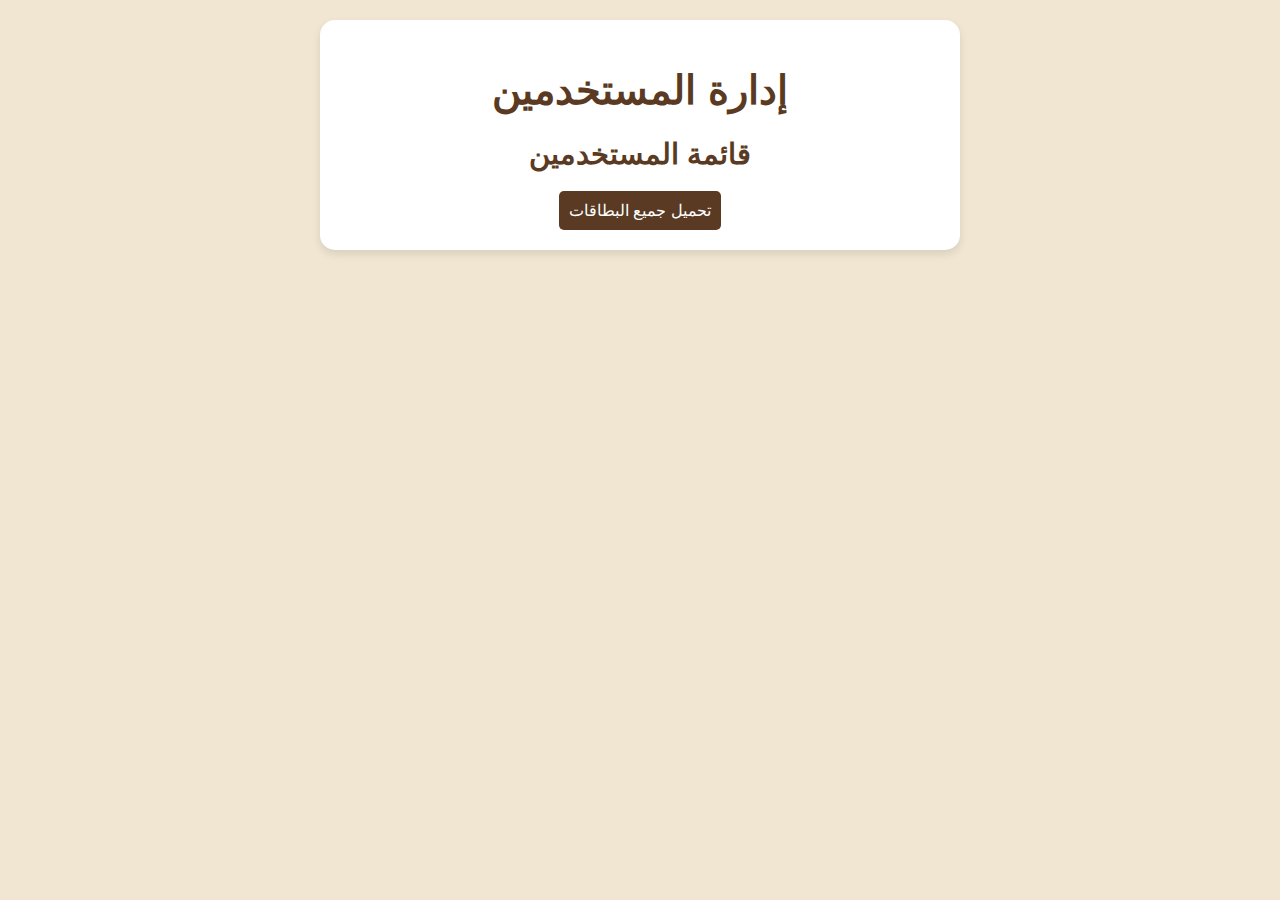
==== admin.html @ 5f897353 "Create admin.html" ====
<!DOCTYPE html>
<html lang="ar" dir="rtl">
<head>
    <meta charset="UTF-8">
    <meta name="viewport" content="width=device-width, initial-scale=1.0">
    <title>إدارة المستخدمين</title>
    <link rel="stylesheet" href="style.css">
</head>
<body>
    <div class="container">
        <h1 class="site-title">إدارة المستخدمين</h1>

        <!-- قائمة المستخدمين -->
        <div id="user-list">
            <h2>قائمة المستخدمين</h2>
            <ul id="users"></ul>
        </div>

        <!-- تحميل بطاقات المستخدمين -->
        <button id="download-all-cards">تحميل جميع البطاقات</button>
    </div>

    <script src="script-admin.js"></script>
</body>
</html>
---- style.css ----
body {
    font-family: Arial, sans-serif;
    background-color: #f0e6d2; /* لون خلفية الموقع */
    color: #5a3a22; /* لون النص الرئيسي */
    text-align: center;
    padding: 20px;
    margin: 0;
}

.hidden {
    display: none;
}

.container {
    max-width: 600px;
    margin: 0 auto;
    padding: 20px;
    background-color: #ffffff; /* لون خلفية المحتوى */
    border-radius: 15px;
    box-shadow: 0 4px 8px rgba(0, 0, 0, 0.1);
}

.site-title {
    font-size: 2.5rem;
    color: #5a3a22; /* لون العنوان */
    margin-bottom: 20px;
}

h2 {
    font-size: 1.8rem;
    color: #5a3a22; /* لون العناوين الفرعية */
    margin-bottom: 20px;
}

form {
    display: flex;
    flex-direction: column;
    gap: 15px;
}

input, select, button {
    padding: 10px;
    border: 1px solid #5a3a22; /* لون الحدود */
    border-radius: 5px;
    font-size: 1rem;
}

button {
    background-color: #5a3a22; /* لون الخلفية للأزرار */
    color: #ffffff; /* لون النص على الأزرار */
    border: none;
    cursor: pointer;
}

button:hover {
    background-color: #ff8c42; /* لون الخلفية عند التمرير */
}

.error-message {
    color: red; /* لون رسائل الخطأ */
    font-size: 0.9rem;
    margin-top: 10px;
}

.card {
    background-color: #ffffff;
    border: 2px solid #5a3a22; /* لون حدود البطاقة */
    border-radius: 15px;
    padding: 20px;
    position: relative;
    margin-top: 20px;
    overflow: hidden;
}

.card::before {
    content: '';
    position: absolute;
    top: 0;
    left: 0;
    width: 100%;
    height: 100%;
    background: repeating-linear-gradient(
        45deg,
        rgba(90, 58, 34, 0.1),
        rgba(90, 58, 34, 0.1) 10px,
        transparent 10px,
        transparent 20px
    );
    z-index: 1;
}

.card::after {
    content: '';
    position: absolute;
    top: 0;
    left: 0;
    width: 100%;
    height: 100%;
    background: linear-gradient(
        135deg,
        transparent 90%,
        rgba(90, 58, 34, 0.2) 90%
    );
    z-index: 1;
}

.card-header {
    display: flex;
    align-items: center;
    justify-content: space-between;
    margin-bottom: 20px;
    position: relative;
    z-index: 2;
}

.card-number {
    font-size: 1.2rem;
    color: #5a3a22; /* لون رقم البطاقة */
    font-weight: bold;
}

.card-title {
    font-size: 1.5rem;
    color: #5a3a22; /* لون عنوان البطاقة */
    font-weight: bold;
}

.card-info {
    text-align: right;
    position: relative;
    z-index: 2;
}

.card-info h2 {
    font-size: 1.8rem;
    color: #5a3a22; /* لون الاسم */
    margin-bottom: 10px;
}

.card-info p {
    font-size: 1.2rem;
    color: #5a3a22; /* لون النص */
    margin: 5px 0;
    display: flex;
    justify-content: space-between;
}

.card-info p span {
    font-weight: bold;
}

.security-strip {
    background-color: #000; /* لون الشريط الأسود */
    color: #ffffff; /* لون النص على الشريط */
    padding: 10px;
    font-weight: bold;
    text-align: center;
    border-radius: 5px;
    margin-top: 20px;
    position: relative;
    z-index: 2;
}

#barcode {
    margin: 20px 0;
    position: relative;
    z-index: 2;
}

.watermark {
    position: absolute;
    top: 50%;
    left: 50%;
    transform: translate(-50%, -50%) rotate(-45deg);
    font-size: 3rem;
    color: rgba(90, 58, 34, 0.1);
    z-index: 1;
    white-space: nowrap;
}

.corner-stripes {
    position: absolute;
    width: 100%;
    height: 100%;
    top: 0;
    left: 0;
    z-index: 1;
}

.corner-stripes::before,
.corner-stripes::after {
    content: '';
    position: absolute;
    width: 20px;
    height: 20px;
    background: repeating-linear-gradient(
        45deg,
        #5a3a22,
        #5a3a22 5px,
        transparent 5px,
        transparent 10px
    );
}

.corner-stripes::before {
    top: 0;
    left: 0;
}

.corner-stripes::after {
    bottom: 0;
    right: 0;
    transform: rotate(180deg);
}
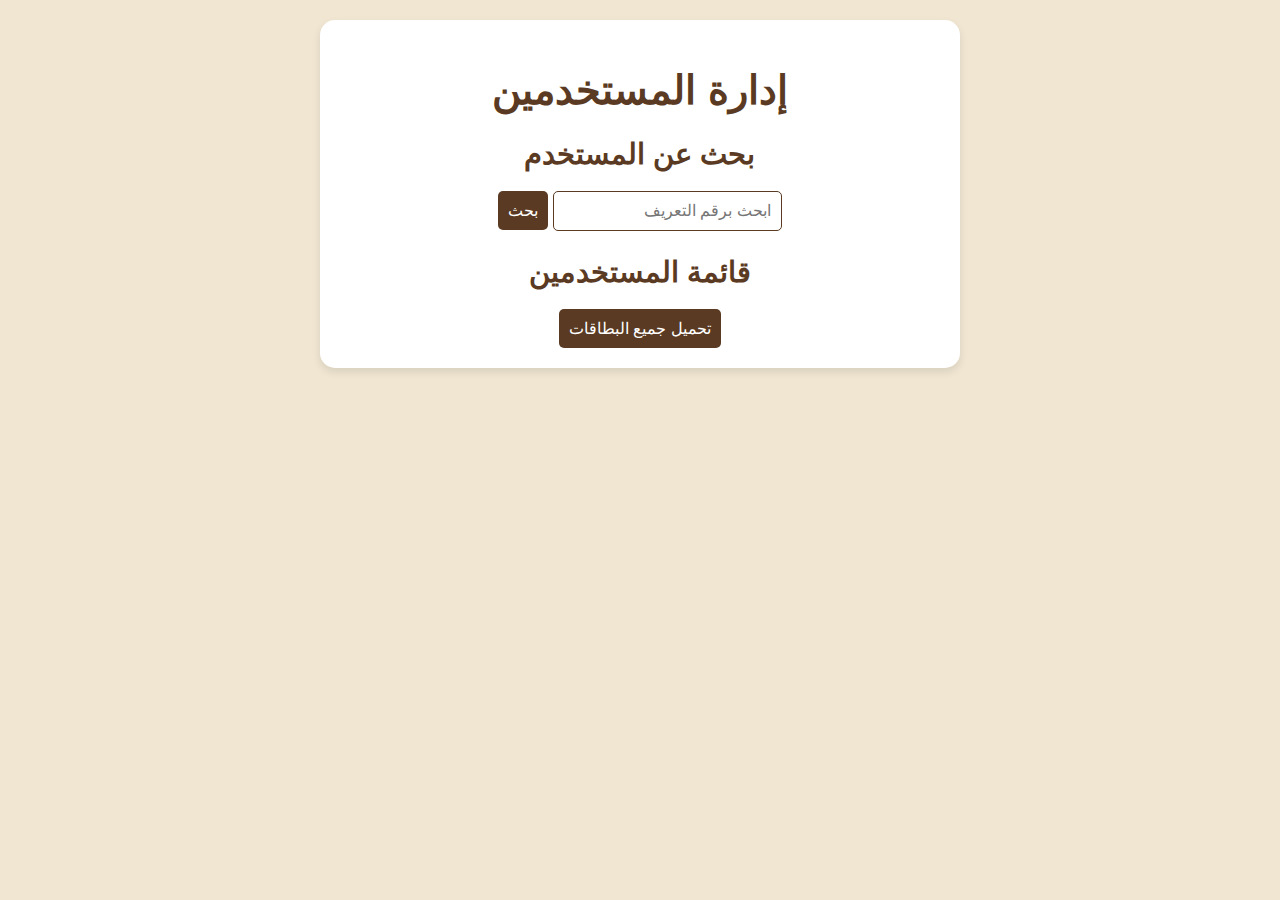
==== commit bd3d9473: "Update admin.html" ====
--- a/admin.html
+++ b/admin.html
@@ -9,6 +9,14 @@
 <body>
     <div class="container">
         <h1 class="site-title">إدارة المستخدمين</h1>
+
+        <!-- بحث عن المستخدمين -->
+        <div id="search-section">
+            <h2>بحث عن المستخدم</h2>
+            <input type="text" id="search-id" placeholder="ابحث برقم التعريف">
+            <button id="search-button">بحث</button>
+            <ul id="search-results"></ul>
+        </div>
 
         <!-- قائمة المستخدمين -->
         <div id="user-list">
